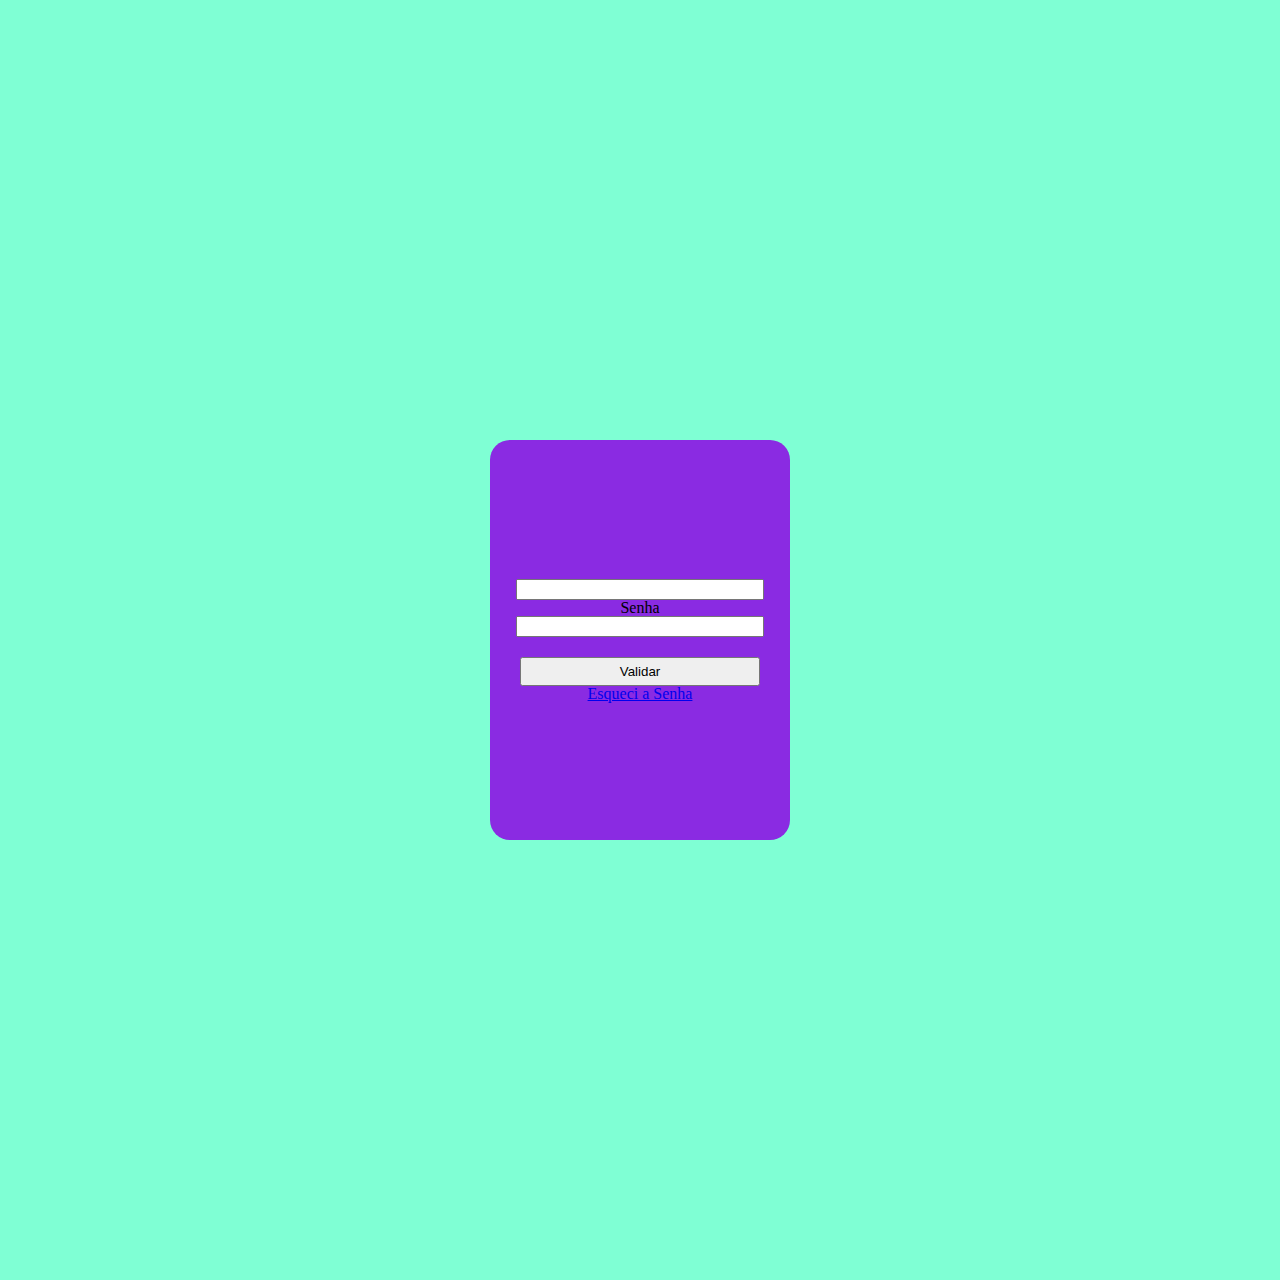
==== index.html @ 5c621647 "Add files via upload" ====
<!DOCTYPE html>
<html lang="en">
<head>
    <meta charset="UTF-8">
    <meta name="viewport" content="width=device-width, initial-scale=1.0">
    <title>Cápsula do tempo</title>
    <link rel="stylesheet" href="./style/login.css">
</head>
<body>
    <section class="pagina-login">
        <div class="login">
             <form action="" class="form-login">
                <label for="nome"></label>
                <input type="text" name="username" id="usuario">
                <label for="senha">Senha</label>
                <input type="password" name="senha" id="senha"> 

                <button type="submit">Validar</button>
                <a href="esqueci.html">Esqueci a Senha</a>
             </form>
        </div>

    </section>
    
</body>
</html>
---- style/login.css ----
@import url(reset.css);
@import url(padrao.css);

.pagina-login {
    background-color: aquamarine;
}
.login {
    width: 100vw;
    height: 100vw;
    display: flex;
    align-items: center;
    justify-content: center;
}
.form-login{
background-color: blueviolet;
width: 300px;
height: 400px;
display: flex;
flex-direction: column;
align-items: center;
justify-content: center;
border-radius: 20px;
}
    
.form-login input {
    width: 80%;
}
.form-login button{
    margin-top: 20px;
    width: 80%;
    padding: 5px;
}
.form-login label {
    display: flex;
    
}
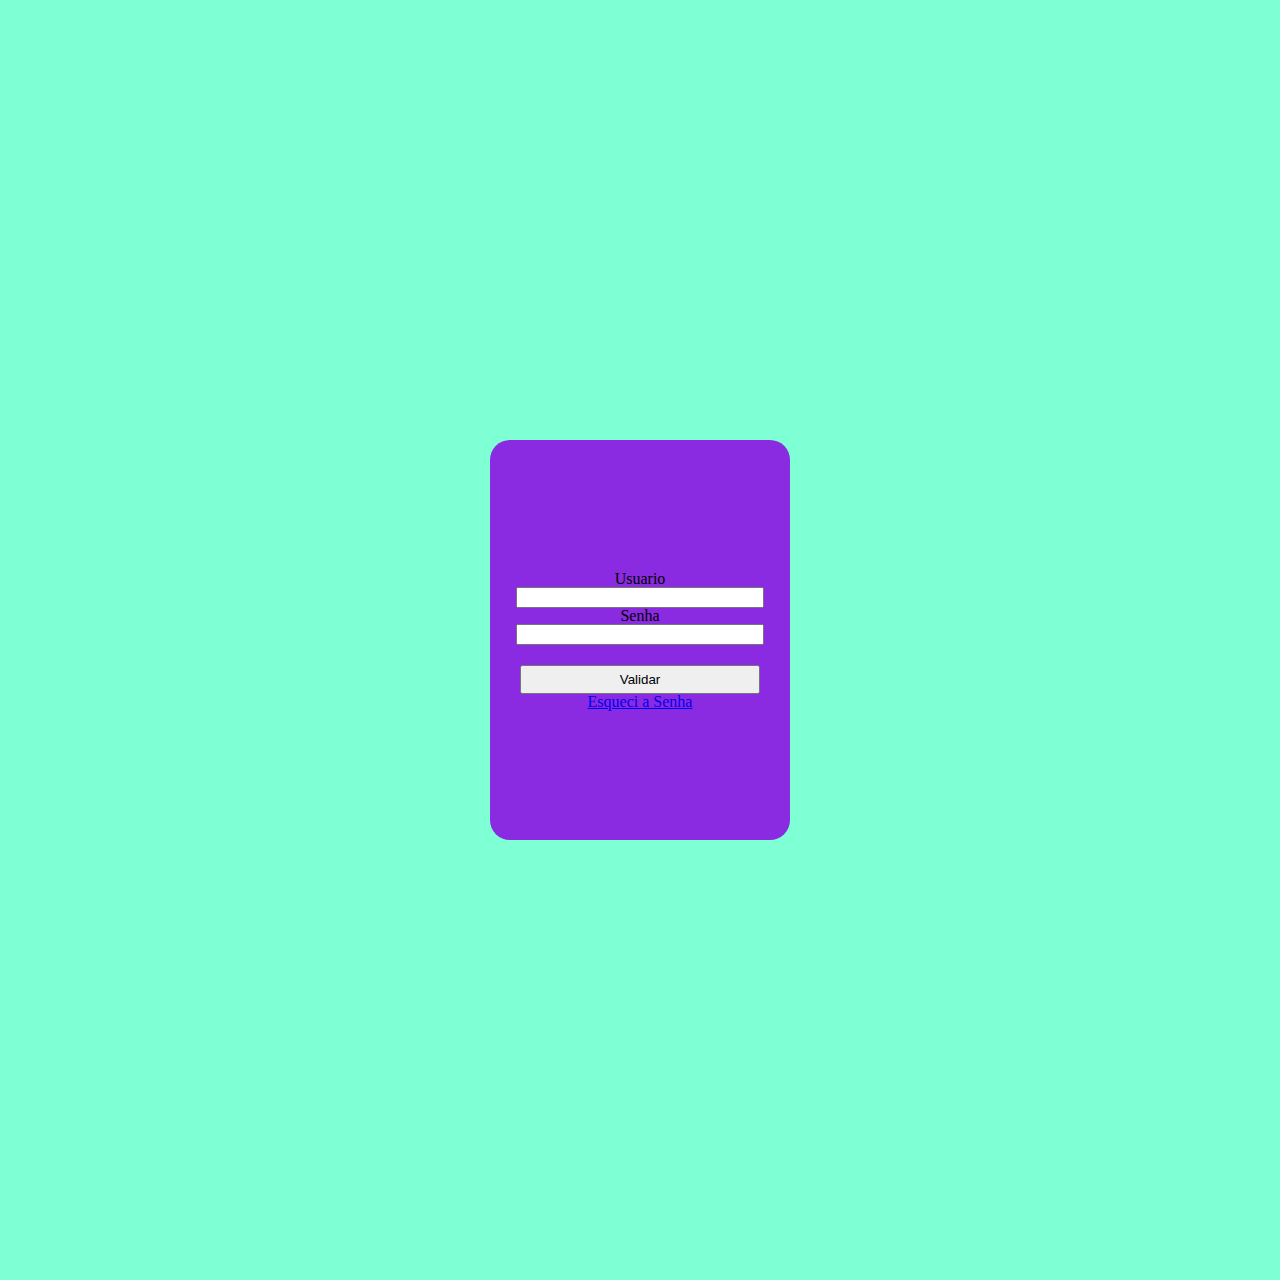
==== commit 0ac086ea: "Add files via upload" ====
--- a/index.html
+++ b/index.html
@@ -5,17 +5,18 @@
     <meta name="viewport" content="width=device-width, initial-scale=1.0">
     <title>Cápsula do tempo</title>
     <link rel="stylesheet" href="./style/login.css">
+    <script src="./script/login.js"></script>
 </head>
 <body>
     <section class="pagina-login">
         <div class="login">
              <form action="" class="form-login">
-                <label for="nome"></label>
-                <input type="text" name="username" id="usuario">
+                <label for="usuario">Usuario</label>
+                <input type="text" name="usuario" id="usuario">
                 <label for="senha">Senha</label>
                 <input type="password" name="senha" id="senha"> 
 
-                <button type="submit">Validar</button>
+                <button id="btnLogin" type="submit">Validar</button>
                 <a href="esqueci.html">Esqueci a Senha</a>
              </form>
         </div>
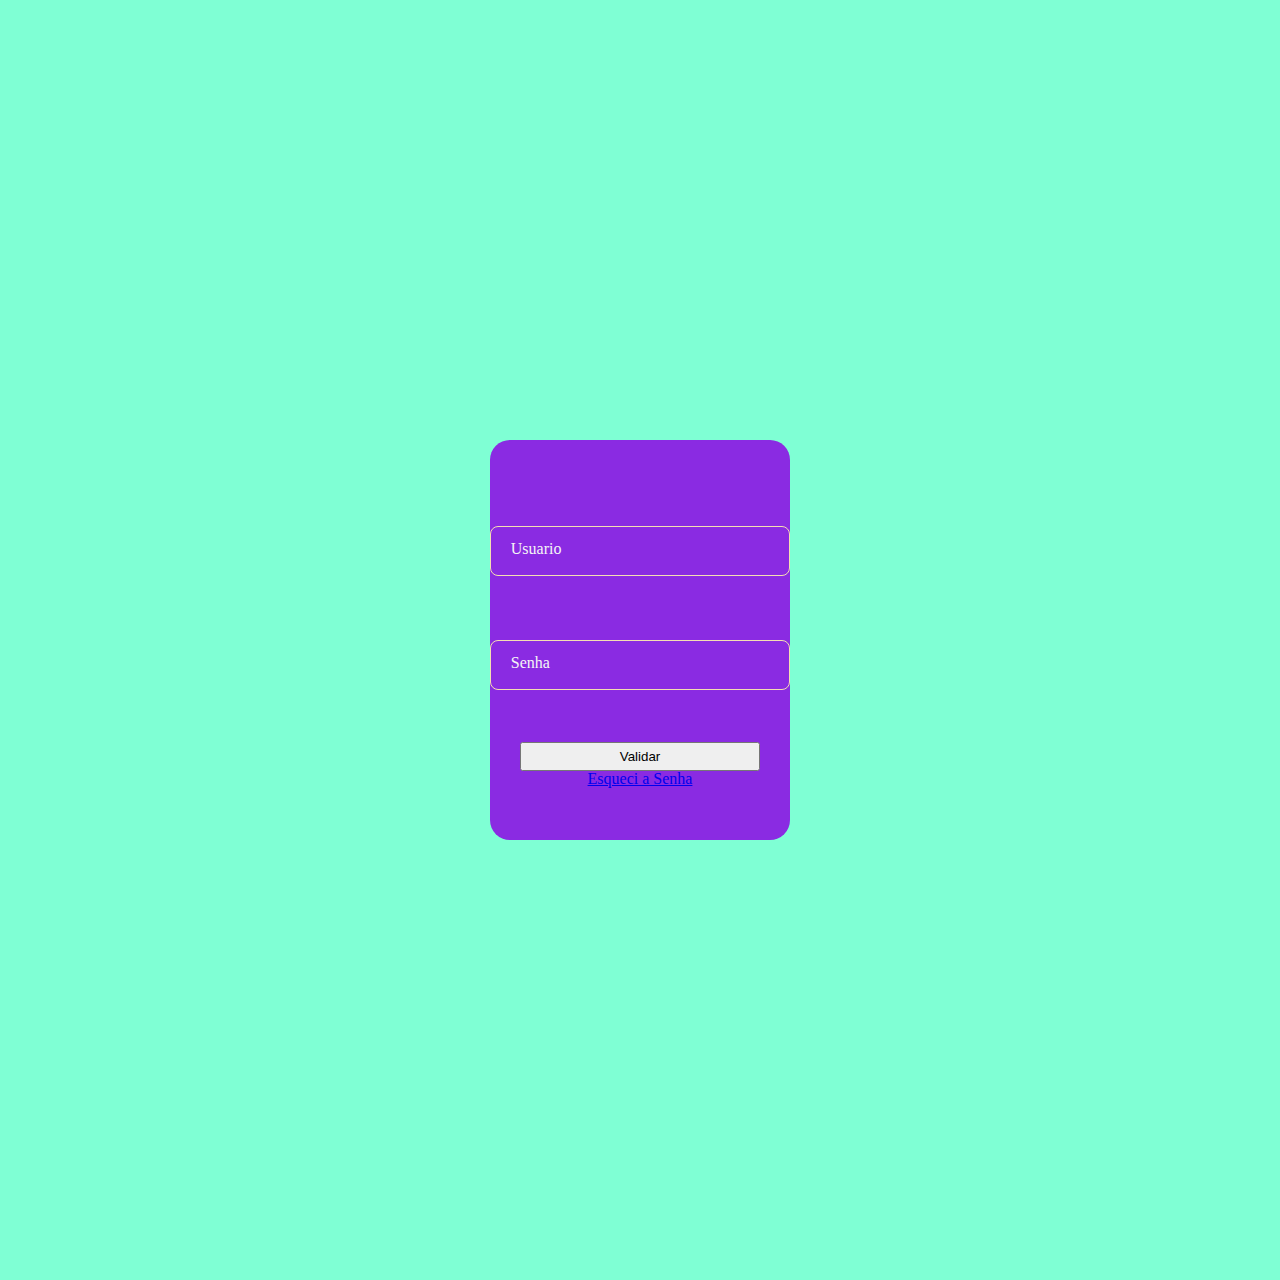
==== commit 1769e500: "Add files via upload" ====
--- a/index.html
+++ b/index.html
@@ -10,14 +10,21 @@
 <body>
     <section class="pagina-login">
         <div class="login">
-             <form action="" class="form-login">
+            <form class="form-login">
+
+            <div class="campo-input">
+                <input type="text" name="usuario" id="usuario" required> 
                 <label for="usuario">Usuario</label>
-                <input type="text" name="usuario" id="usuario">
+            </div>
+
+            <div class="campo-input">
+                <input type="password" name="senha" id="senha" required> 
                 <label for="senha">Senha</label>
-                <input type="password" name="senha" id="senha"> 
+            </div>
 
                 <button id="btnLogin" type="submit">Validar</button>
                 <a href="esqueci.html">Esqueci a Senha</a>
+
              </form>
         </div>
 
--- a/style/login.css
+++ b/style/login.css
@@ -12,7 +12,7 @@
     justify-content: center;
 }
 .form-login{
-background-color: blueviolet;
+background-color: rgb(138, 43, 226);
 width: 300px;
 height: 400px;
 display: flex;
@@ -22,15 +22,49 @@
 border-radius: 20px;
 }
     
-.form-login input {
-    width: 80%;
-}
+
 .form-login button{
     margin-top: 20px;
     width: 80%;
     padding: 5px;
 }
-.form-login label {
-    display: flex;
-    
+.form-login button:hover {
+    background-color: bisque;
+    color: black;
 }
+.campo-input {
+    width: 300px;
+    height: 50px;
+    position: relative;
+    margin: 2rem 0;
+} 
+.campo-input input {
+    position: absolute;
+    inset: 0;
+    background-color: transparent;
+    padding: 0 1rem;
+    font-size: 1rem;
+    outline: none;
+    border: 1px solid wheat;
+    border-radius: .5rem;
+    color: black;
+}
+.campo-input label {
+    position: relative;
+    top: 30%;
+    left: 1rem;
+    transform: translateY(-30%);
+    color: whitesmoke;
+    pointer-events: none;
+    padding: 0 .3rem;
+    background-color:rgb(138, 43, 226);
+    transition: 200ms ease-in-out top,
+                200ms ease-in-out font-size,
+                200ms ease-in-out font-color;
+}
+.campo-input input:focus + label,
+.campo-input input:valid + label {
+    top: -10px;
+    font-size: .8rem;
+    color: black;
+}